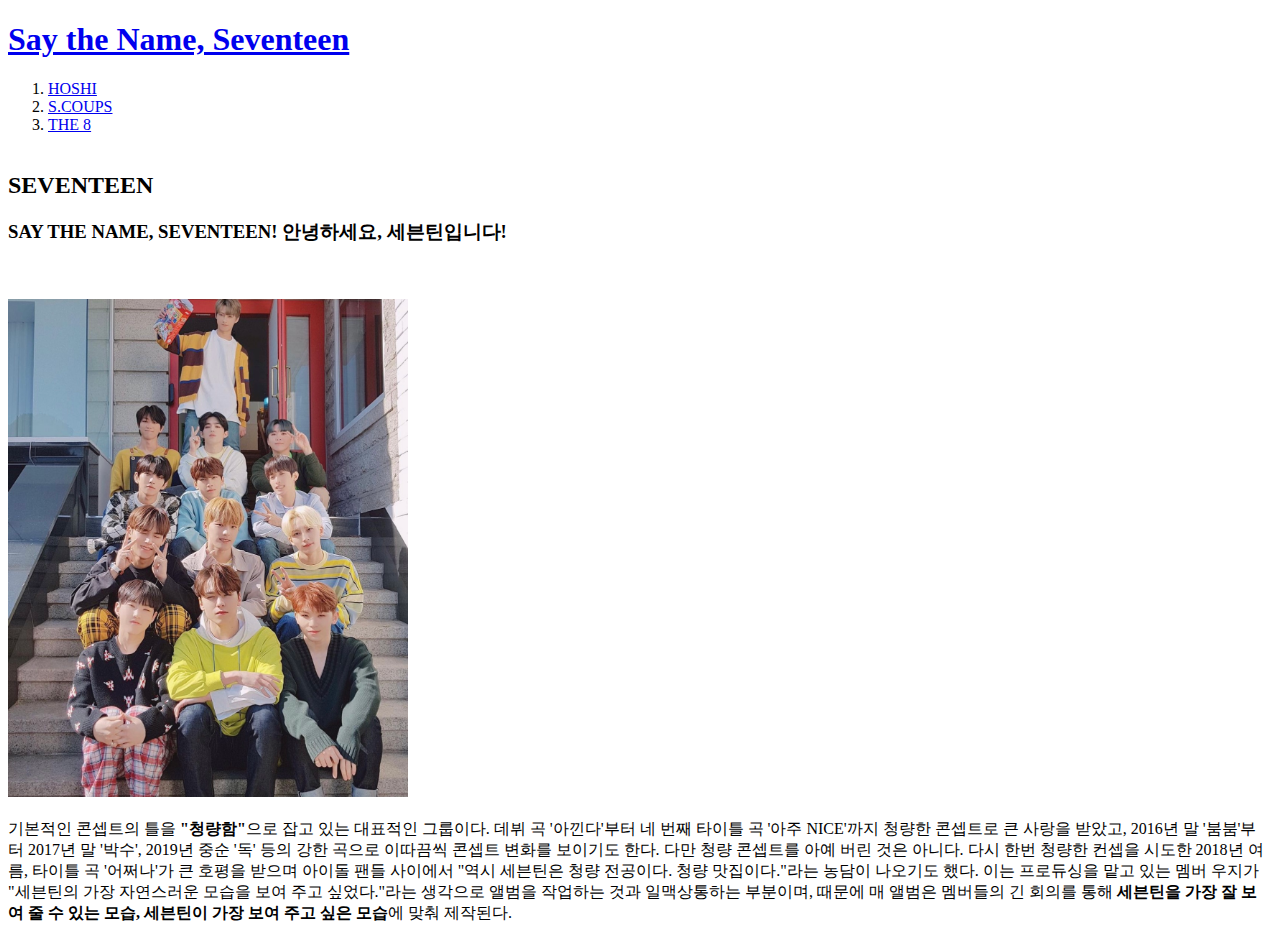
==== index.html @ 13c69098 "first version" ====
<!doctype html>
<html>
<head>
  <title>WEB1 - Seventeen</title>
  <meta charset="utf-8">
</head>
<body>
  <h1><a href="index.html">Say the Name, Seventeen</a></h1>
  <ol>
    <li><a href="1.html">HOSHI</a></li>
    <li><a href="2.html">S.COUPS</a></li>
    <li><a href="3.html">THE 8</a></li><br>
  </ol>
  <h2>SEVENTEEN</h2>
  <h3><strong>SAY THE NAME, SEVENTEEN! 안녕하세요, 세븐틴입니다!</h3></strong>
  <br><br><img src="seventeen.jpg" width="400px">
  <br><br>기본적인 콘셉트의 틀을 <strong>"청량함"</strong>으로 잡고 있는 대표적인 그룹이다. 데뷔 곡 '아낀다'부터 네 번째 타이틀 곡 '아주 NICE'까지 청량한 콘셉트로 큰 사랑을 받았고, 2016년 말 '붐붐'부터 2017년 말 '박수', 2019년 중순 '독' 등의 강한 곡으로 이따끔씩 콘셉트 변화를 보이기도 한다. 다만 청량 콘셉트를 아예 버린 것은 아니다. 다시 한번 청량한 컨셉을 시도한 2018년 여름, 타이틀 곡 '어쩌나'가 큰 호평을 받으며 아이돌 팬들 사이에서 "역시 세븐틴은 청량 전공이다. 청량 맛집이다."라는 농담이 나오기도 했다. 이는 프로듀싱을 맡고 있는 멤버 우지가 "세븐틴의 가장 자연스러운 모습을 보여 주고 싶었다."라는 생각으로 앨범을 작업하는 것과 일맥상통하는 부분이며, 때문에 매 앨범은 멤버들의 긴 회의를 통해 <strong>세븐틴을 가장 잘 보여 줄 수 있는 모습, 세븐틴이 가장 보여 주고 싶은 모습</strong>에 맞춰 제작된다.</p>
</body>
</html>
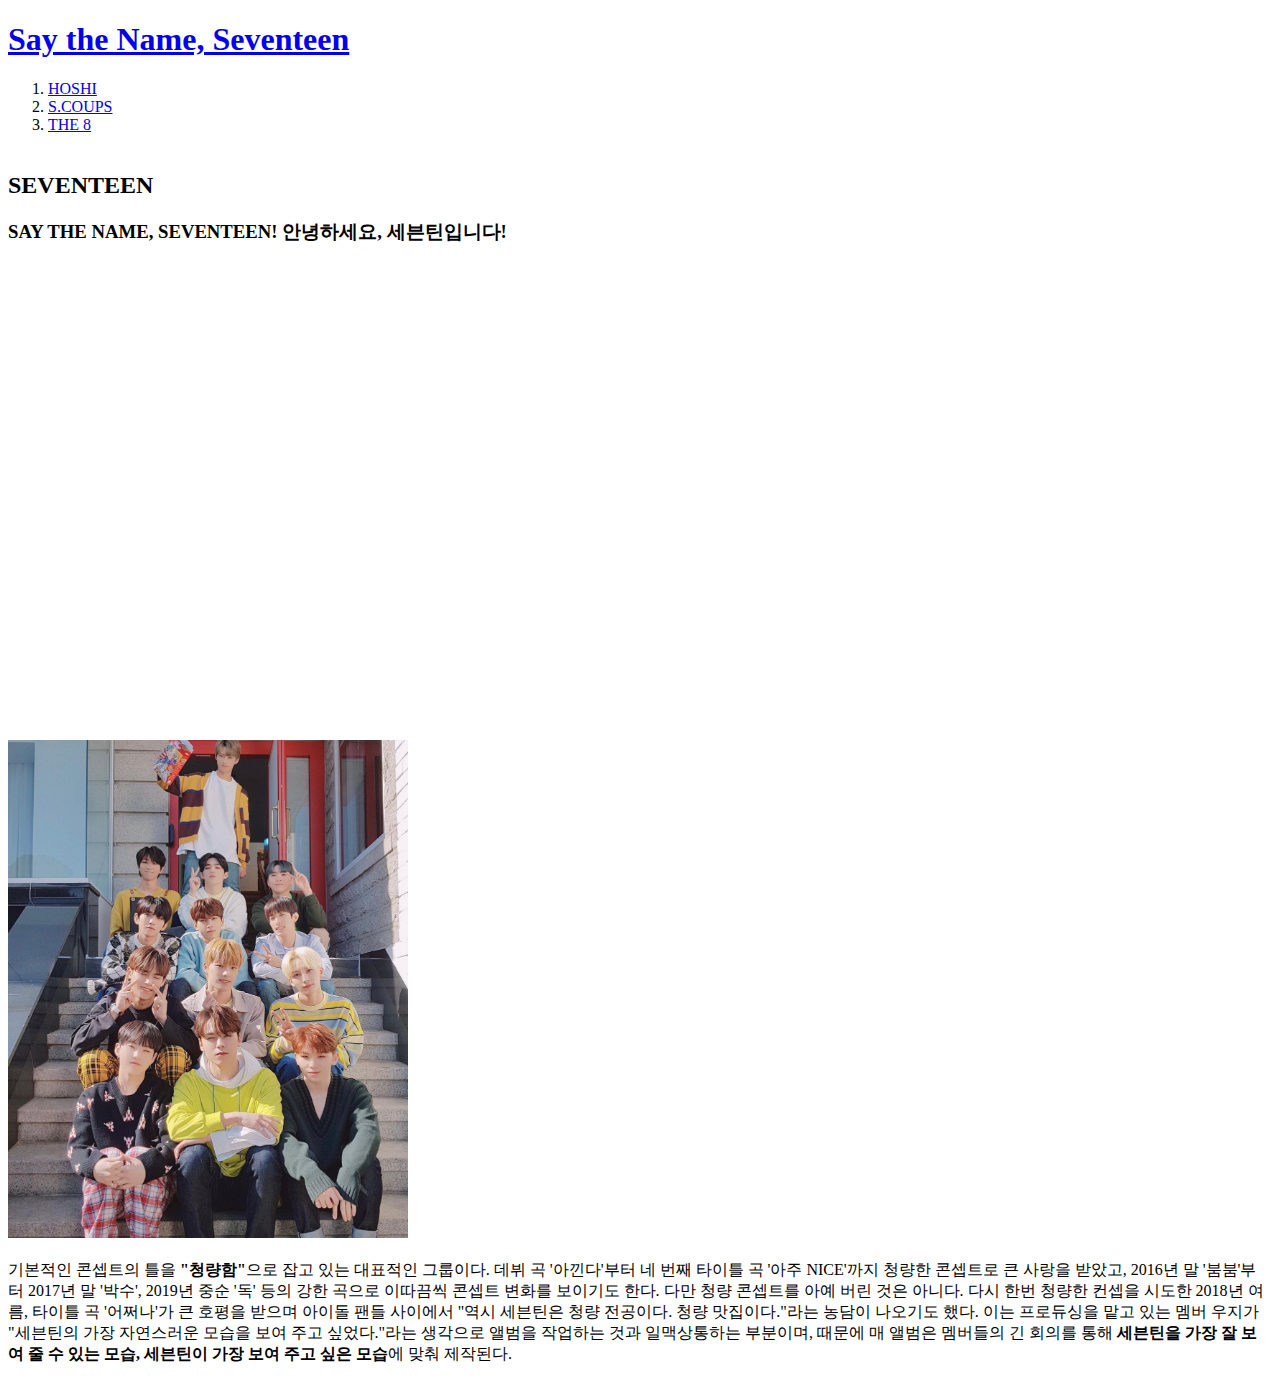
==== commit 36b7fbe6: "2th update" ====
--- a/index.html
+++ b/index.html
@@ -13,7 +13,23 @@
   </ol>
   <h2>SEVENTEEN</h2>
   <h3><strong>SAY THE NAME, SEVENTEEN! 안녕하세요, 세븐틴입니다!</h3></strong>
+  <p>
+  <iframe width="749" height="421" src="https://www.youtube.com/embed/1Yt6jiMhj3k" title="YouTube video player" frameborder="0" allow="accelerometer; autoplay; clipboard-write; encrypted-media; gyroscope; picture-in-picture" allowfullscreen></iframe>
+  </p>
   <br><br><img src="seventeen.jpg" width="400px">
   <br><br>기본적인 콘셉트의 틀을 <strong>"청량함"</strong>으로 잡고 있는 대표적인 그룹이다. 데뷔 곡 '아낀다'부터 네 번째 타이틀 곡 '아주 NICE'까지 청량한 콘셉트로 큰 사랑을 받았고, 2016년 말 '붐붐'부터 2017년 말 '박수', 2019년 중순 '독' 등의 강한 곡으로 이따끔씩 콘셉트 변화를 보이기도 한다. 다만 청량 콘셉트를 아예 버린 것은 아니다. 다시 한번 청량한 컨셉을 시도한 2018년 여름, 타이틀 곡 '어쩌나'가 큰 호평을 받으며 아이돌 팬들 사이에서 "역시 세븐틴은 청량 전공이다. 청량 맛집이다."라는 농담이 나오기도 했다. 이는 프로듀싱을 맡고 있는 멤버 우지가 "세븐틴의 가장 자연스러운 모습을 보여 주고 싶었다."라는 생각으로 앨범을 작업하는 것과 일맥상통하는 부분이며, 때문에 매 앨범은 멤버들의 긴 회의를 통해 <strong>세븐틴을 가장 잘 보여 줄 수 있는 모습, 세븐틴이 가장 보여 주고 싶은 모습</strong>에 맞춰 제작된다.</p>
-</body>
+  <!--Start of Tawk.to Script-->
+<script type="text/javascript">
+var Tawk_API=Tawk_API||{}, Tawk_LoadStart=new Date();
+(function(){
+var s1=document.createElement("script"),s0=document.getElementsByTagName("script")[0];
+s1.async=true;
+s1.src='https://embed.tawk.to/6107b347d6e7610a49ae2199/1fc318k7d';
+s1.charset='UTF-8';
+s1.setAttribute('crossorigin','*');
+s0.parentNode.insertBefore(s1,s0);
+})();
+</script>
+<!--End of Tawk.to Script-->
+  </body>
 </html>
